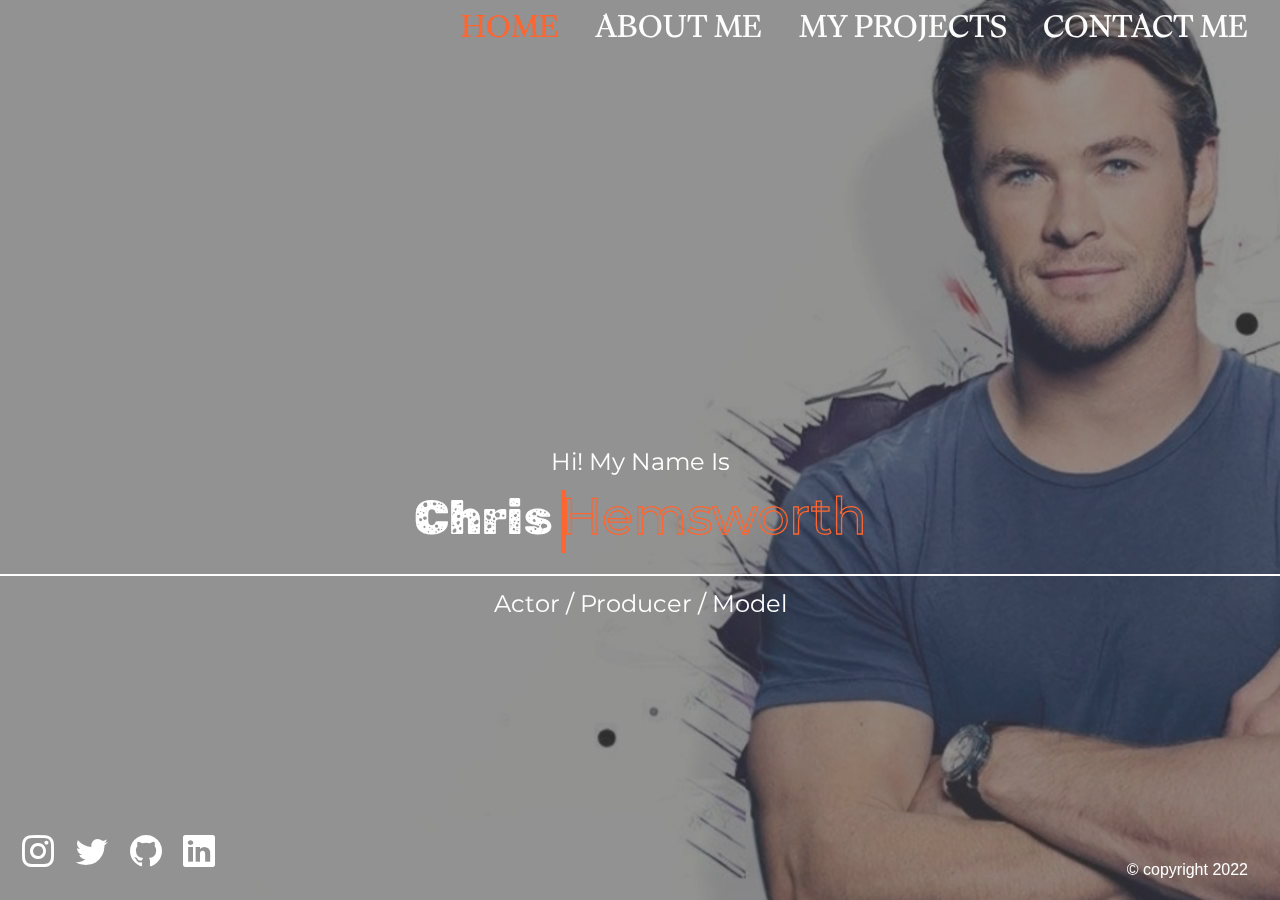
==== distt/index.html @ 6dee2996 "Add files via upload" ====
<!DOCTYPE html>
<html lang="en">

<head>
    <meta charset="UTF-8">
    <meta http-equiv="X-UA-Compatible" content="IE=edge">
    <meta name="viewport" content="width=device-width, initial-scale=1.0">
    <title>Chris Hemsworth Portfolio</title>
    <link rel="stylesheet" href="css/styles.css">
    <link rel="preconnect" href="https://fonts.googleapis.com">
    <link rel="preconnect" href="https://fonts.gstatic.com" crossorigin>
    <link href="https://fonts.googleapis.com/css2?family=Gulzar&display=swap" rel="stylesheet">
    <link href="https://fonts.googleapis.com/css2?family=Merriweather:wght@700&family=Rubik+Moonrocks&display=swap" rel="stylesheet">
    <link href="https://fonts.googleapis.com/css2?family=Montserrat:wght@700&display=swap" rel="stylesheet">
    <link rel="stylesheet" href="https://cdn.jsdelivr.net/npm/bootstrap-icons@1.8.3/font/bootstrap-icons.css">
</head>

<body>

    <!-- header section  -->
    <header>
        <div class="menu-btn">
            <span class="menu-btn_burger"></span>
        </div>
        <nav class="nav">
            <ul class="nav-list">
                <li class="nav-list_item active">
                    <a href="index.html" class="nav-link">Home</a>
                </li>
                <li class="nav-list_item">
                    <a href="about.html" class="nav-link">About Me</a>
                </li>
                <li class="nav-list_item">
                    <a href="projects.html" class="nav-link">My Projects</a>
                </li>
                <li class="nav-list_item">
                    <a href="contact.html" class="nav-link">Contact Me</a>
                </li>
            </ul>
        </nav>
    </header>

    <!-- Portfolio section  -->
    <main>
        <section class="home">
            <video autoplay  muted plays-inline class="back-video">
                <source src="image/chris4.mp4" type="video/mp4">
            </video>
            <h2>Hi! My Name Is</h2>
            <h1 class="home-name" >
                Chris <span class="home-name_last" data-text="Hemsworth">Hemsworth</span>
            </h1>
            <h2 class="work">Actor / Producer / Model</h2>

            <!-- social icons  -->
            <div class="social-icons">
                <a href="#!">
                    <i class="bi bi-instagram"></i>
                </a>
                <a href="#!">
                    <i class="bi bi-twitter"></i>
                </a>
                <a href="#!">
                    <i class="bi bi-github"></i>
                </a>
                <a href="#!">
                    <i class="bi bi-linkedin"></i>
                </a>
            </div>
            <!-- footer section  -->
            <footer>&copy; copyright 2022</footer>
        </section>
    </main>

    <script src="js/main.js"></script>
</body>

</html>
---- distt/css/styles.css ----
* {
  box-sizing: border-box;
  margin: 0;
  padding: 0;
}

.home {
  min-height: 100vh;
  padding-top: 40vh;
  overflow: hidden;
  align-items: center;
  text-align: center;
  position: relative;
}
.home .back-video {
  position: absolute;
  top: 0;
  left: 0;
  z-index: -1;
  opacity: 0.5;
  min-width: 100%;
  min-height: 100%;
}
.home h2 {
  margin-bottom: 1rem;
  font-family: "Montserrat", sans-serif;
}
.home-name {
  font-size: 3rem;
  padding-bottom: 1rem;
  margin-bottom: 1rem;
  font-family: "Rubik Moonrocks", cursive;
}
.home-name_last {
  position: relative;
  color: transparent;
  font-weight: 500;
  -webkit-text-stroke: 0.1vw #ff652f;
  font-family: "Montserrat", sans-serif;
  font-size: 3.2rem;
}
.home-name_last::before {
  content: attr(data-text);
  position: absolute;
  top: 1;
  left: 0;
  width: 0;
  height: 100%;
  color: #ff652f;
  -webkit-text-stroke: 0vw #000;
  border-right: 5px solid #ff652f;
  overflow: hidden;
  -webkit-animation: animate 10s infinite;
          animation: animate 10s infinite;
}

.work {
  border-top: 2px solid #fff;
  padding-top: 1rem;
}

@-webkit-keyframes animate {
  0%, 10%, 100% {
    width: 0;
  }
  70%, 90% {
    width: 100%;
  }
}

@keyframes animate {
  0%, 10%, 100% {
    width: 0;
  }
  70%, 90% {
    width: 100%;
  }
}
.menu-btn {
  position: absolute;
  z-index: 1;
  top: 1rem;
  right: 1rem;
  height: 20px;
  width: 28px;
  cursor: pointer;
  transition: all 0.5s ease-in-out;
}
.menu-btn_burger {
  position: absolute;
  top: 0.5rem;
  right: 0;
  width: 28px;
  height: 3px;
  transition: all 0.5s ease-in-out;
  background: #fff;
}
.menu-btn_burger::before {
  content: "";
  position: absolute;
  top: -8px;
  width: 28px;
  height: 3px;
  transition: all 0.5s ease-in-out;
  background: #fff;
}
.menu-btn_burger::after {
  content: "";
  position: absolute;
  top: 8px;
  width: 20px;
  height: 3px;
  transition: all 0.5s ease-in-out;
  background: #fff;
}
.menu-btn_burger.open {
  transform: rotate(720deg);
  background: transparent;
}
.menu-btn_burger.open::before {
  transform: rotate(45deg) translate(5px, 8px);
}
.menu-btn_burger.open::after {
  transform: rotate(-45deg) translate(3px, -7px);
  width: 28px;
}

.nav {
  position: fixed;
  top: 0;
  left: 0;
  width: 100vw;
  opacity: 0.98;
  visibility: hidden;
}
.nav.open {
  visibility: visible;
}
.nav-list {
  display: flex;
  flex-flow: column wrap;
  align-items: center;
  justify-content: center;
  height: 100vh;
  background: #272727;
  list-style: none;
  padding-right: 1rem;
  transform: translateY(-100%);
  transition: all 0.5s ease-in-out;
}
.nav-list.open {
  transform: translateY(0);
}
.nav-list_item {
  transform: translateX(100vw);
  transition: all 0.5s ease-in-out;
  padding: 1rem;
}
.nav-list_item.open {
  transform: translateX(0);
}
.nav-list_item.active > a {
  color: #ff652f;
}
.nav-link {
  font-size: 1.5rem;
  text-transform: uppercase;
  font-weight: 300;
  padding: 1rem 0;
  display: inline-block;
  font-family: "Gulzar", serif;
}
.nav-link:hover {
  color: #ff652f;
}

.nav-list_item:nth-child(1) {
  transition-delay: 0.25s;
}

.nav-list_item:nth-child(2) {
  transition-delay: 0.35s;
}

.nav-list_item:nth-child(3) {
  transition-delay: 0.45s;
}

.nav-list_item:nth-child(4) {
  transition-delay: 0.55s;
}

.about {
  padding-bottom: 2rem;
  position: relative;
}
.about-bio_image {
  height: 50vh;
  width: 100%;
  background: linear-gradient(to right, rgba(39, 39, 39, 0.9), rgba(39, 39, 39, 0.3)), url(../image/chris3.jpg) center top;
  background-size: cover;
  display: flex;
  flex-direction: column;
  align-items: center;
  justify-content: flex-end;
}
.about-bio_image p {
  margin-bottom: 1rem;
}
.about-bio {
  width: 80%;
  text-align: center;
}
.about-bio .text-secondary {
  padding-bottom: 1rem;
}
.about .waves {
  position: relative;
  width: 100%;
  height: 30px;
}
.about .waves .wave {
  position: absolute;
  z-index: -1;
}
.about .jobs {
  width: 60vw;
  margin: 2rem auto 0 auto;
  display: grid;
  grid-template-columns: 1fr;
  grid-gap: 2rem;
}
.about .jobs-job {
  background: #414141;
  border-bottom: 5px solid #ff652f;
  padding: 0.5rem;
}
.about .jobs-job h2,
.about .jobs-job h3 {
  margin: 0.5rem 0;
}
.about .jobs-job h6 {
  margin: 0.3rem 0;
}
.about .social-icons {
  display: flex;
  flex-direction: column;
  position: fixed;
}
.about footer {
  transform: rotate(90deg) translate(-3rem, -5rem);
}

.projects {
  padding-bottom: 2rem;
}
.projects-bio_image {
  height: 40vh;
  width: 100%;
  background: linear-gradient(to right, rgba(39, 39, 39, 0.9), rgba(39, 39, 39, 0.3)), url(../image/chris3.jpg) center top;
  background-size: cover;
  display: flex;
  flex-direction: column;
  align-items: center;
  justify-content: flex-end;
}
.projects-bio_image .text-secondary {
  margin-bottom: 2rem;
  font-size: 2rem;
  font-weight: 600;
}
.projects .waves {
  position: relative;
  width: 100%;
  height: 0;
}
.projects .waves .wave {
  position: absolute;
  z-index: -1;
}
.projects-items {
  width: 60vw;
  margin: 2rem auto 0 auto;
  display: grid;
  grid-template-columns: 1fr;
  grid-gap: 2rem;
}
.projects-items .projects-item {
  position: relative;
  background: #414141;
  border-bottom: 5px solid #ff652f;
  overflow: hidden;
  cursor: pointer;
}
.projects-items .projects-item img {
  width: 100%;
}
.projects-items .projects-item::after {
  content: "";
  position: absolute;
  top: 100%;
  left: 0;
  width: 100%;
  height: 100%;
  opacity: 0;
  background: #ff652f;
  transition: all 0.5s ease-in-out;
}
.projects-items .projects-item:hover::after {
  top: 0;
  opacity: 0.9;
}
.projects-items .projects-item:hover .projects-btn {
  opacity: 1;
}
.projects-btns {
  position: absolute;
  top: 0;
  height: 100%;
  width: 100%;
  z-index: 1;
  display: grid;
  grid-template-columns: repeat(2, 1fr);
  align-items: center;
  text-align: center;
}
.projects-btn {
  opacity: 0;
  color: #000;
  transition: all 0.5s ease-in-out;
}
.projects-btn:hover {
  color: #fff;
}
.projects .social-icons {
  display: flex;
  flex-direction: column;
  position: fixed;
}
.projects footer {
  transform: rotate(90deg) translate(-3rem, -5rem);
}

.contact {
  height: 100%;
  padding-top: 40vh;
  overflow: hidden;
  display: flex;
  flex-direction: column;
  align-items: center;
  background: linear-gradient(to right, rgba(39, 39, 39, 0.9), rgba(39, 39, 39, 0.3)), url(../image/chris3.jpg) center top;
  background-size: cover;
}
.contact h2 {
  font-size: 3rem;
  margin-bottom: 2rem;
  border-bottom: 2px solid #ff652f;
}
.contact-list {
  display: grid;
  grid-template-columns: 1fr;
  grid-gap: 1.5rem;
}

@media screen and (min-width: 768px) {
  .menu-btn {
    visibility: hidden;
  }

  .nav {
    visibility: visible;
  }
  .nav-list {
    display: block;
    transform: translateY(0);
    height: 100%;
    background: transparent;
    text-align: right;
  }
  .nav-list_item {
    display: inline;
    padding-right: 1rem;
  }
  .nav-link {
    font-size: 1.5rem;
  }

  .back-video {
    transform: translate(-30%, 0%) !important;
  }

  .about-bio {
    font-size: 1.5rem;
  }
  .about-bio_image {
    height: 70vh;
  }

  .projects-bio_image {
    height: 70vh;
  }
  .projects-items {
    display: grid;
    grid-template-columns: repeat(2, 1fr);
  }

  .contact {
    padding-top: 50vh;
  }
  .contact-list {
    grid-template-columns: repeat(2, 1fr);
  }

  .social-icons {
    font-size: x-large;
  }

  footer {
    font-size: x-large;
  }
}
@media screen and (min-width: 1024px) {
  .nav-link {
    font-size: 2rem;
  }

  .home {
    padding-top: 50vh;
  }

  .social-icons {
    font-size: xx-large;
  }

  footer {
    font-size: x-large;
  }

  .back-video {
    transform: translate(-10%, 0%) !important;
  }

  .projects-bio_image {
    height: 65vh;
  }
  .projects-items {
    display: grid;
    grid-template-columns: repeat(3, 1fr);
  }

  .contact {
    padding-top: 60vh;
  }
  .contact-list {
    grid-template-columns: repeat(3, 1fr);
  }
}
@media (max-aspect-ratio: 16/9) {
  .back-video {
    transform: translate(-40%, 0%);
  }
}
body {
  background: #272727;
  color: #fff;
  font-family: "Segoe UI", Tahoma, Geneva, Verdana, sans-serif;
  height: 100vh;
  line-height: 1;
}

h1, h2, h3 {
  font-weight: 400;
}

a {
  color: #fff;
  text-decoration: none;
}

.text-secondary {
  color: #ff652f;
}

header {
  position: fixed;
  width: 100%;
  z-index: 2;
  padding: 1rem;
}

main {
  height: 100%;
  width: 100%;
}
main .social-icons {
  position: fixed;
  bottom: 2rem;
  left: 1rem;
}
main .social-icons a {
  padding: 0.4rem;
  transition: all 0.5s ease-in-out;
}
main .social-icons a:hover {
  color: #ff652f;
}

footer {
  position: fixed;
  bottom: 0.4rem;
  right: 1rem;
  padding: 1rem;
  font-size: 1rem;
  text-align: right;
  color: #fff;
}/*# sourceMappingURL=styles.css.map */
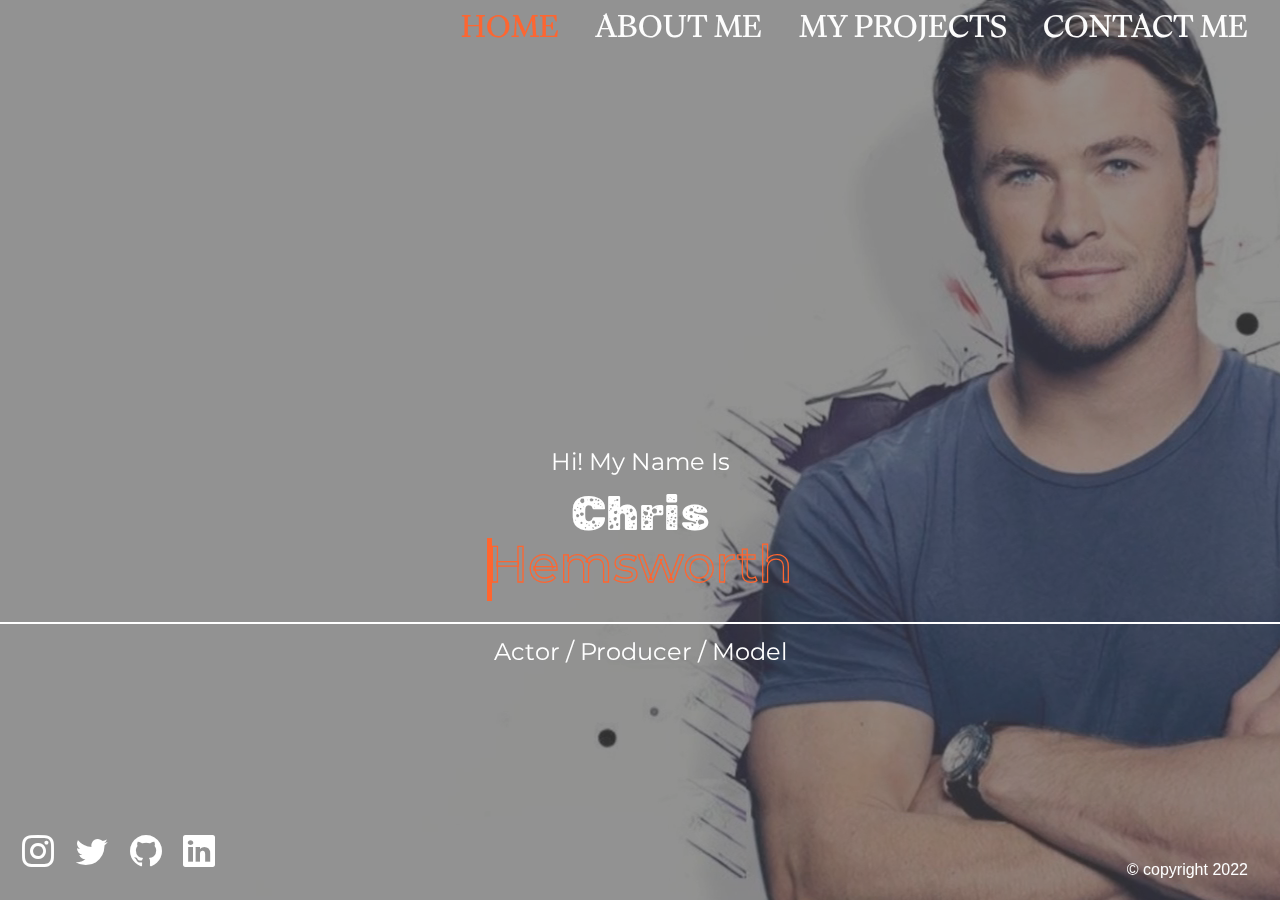
==== commit 0be20530: "Update index.html" ====
--- a/distt/index.html
+++ b/distt/index.html
@@ -48,7 +48,7 @@
             </video>
             <h2>Hi! My Name Is</h2>
             <h1 class="home-name" >
-                Chris <span class="home-name_last" data-text="Hemsworth">Hemsworth</span>
+                Chris <br> <span class="home-name_last" data-text="Hemsworth">Hemsworth</span>
             </h1>
             <h2 class="work">Actor / Producer / Model</h2>
 
@@ -75,4 +75,4 @@
     <script src="js/main.js"></script>
 </body>
 
-</html>+</html>
--- a/distt/css/styles.css
+++ b/distt/css/styles.css
@@ -361,6 +361,11 @@
   grid-template-columns: 1fr;
   grid-gap: 1.5rem;
 }
+@media screen and (max-width: 500px) {
+  .back-video{
+    transform: translate(-50%, 0%) !important;
+  }
+}
 
 @media screen and (min-width: 768px) {
   .menu-btn {
@@ -513,4 +518,4 @@
   font-size: 1rem;
   text-align: right;
   color: #fff;
-}/*# sourceMappingURL=styles.css.map */+}/*# sourceMappingURL=styles.css.map */
